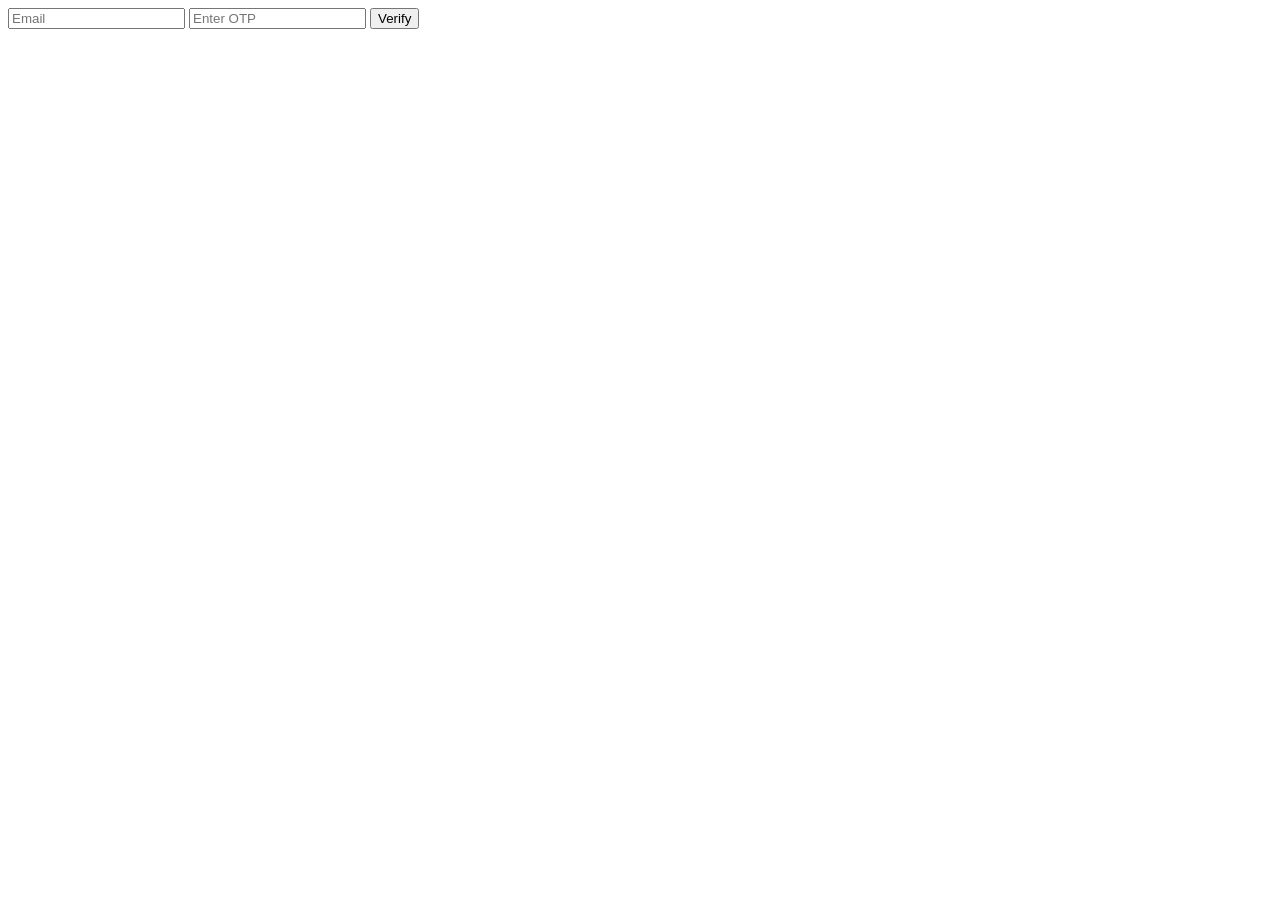
==== verify.html @ d2b73692 "new" ====
<!DOCTYPE html>
<html lang="en">
<head>
    <meta charset="UTF-8">
    <meta name="viewport" content="width=device-width, initial-scale=1.0">
    <title>Verify OTP</title>
</head>
<body>
    <form id="verification-form">
        <input type="email" name="email" placeholder="Email" required>
        <input type="text" name="otp" placeholder="Enter OTP" required>
        <button type="submit">Verify</button>
    </form>    
</body>
</html>
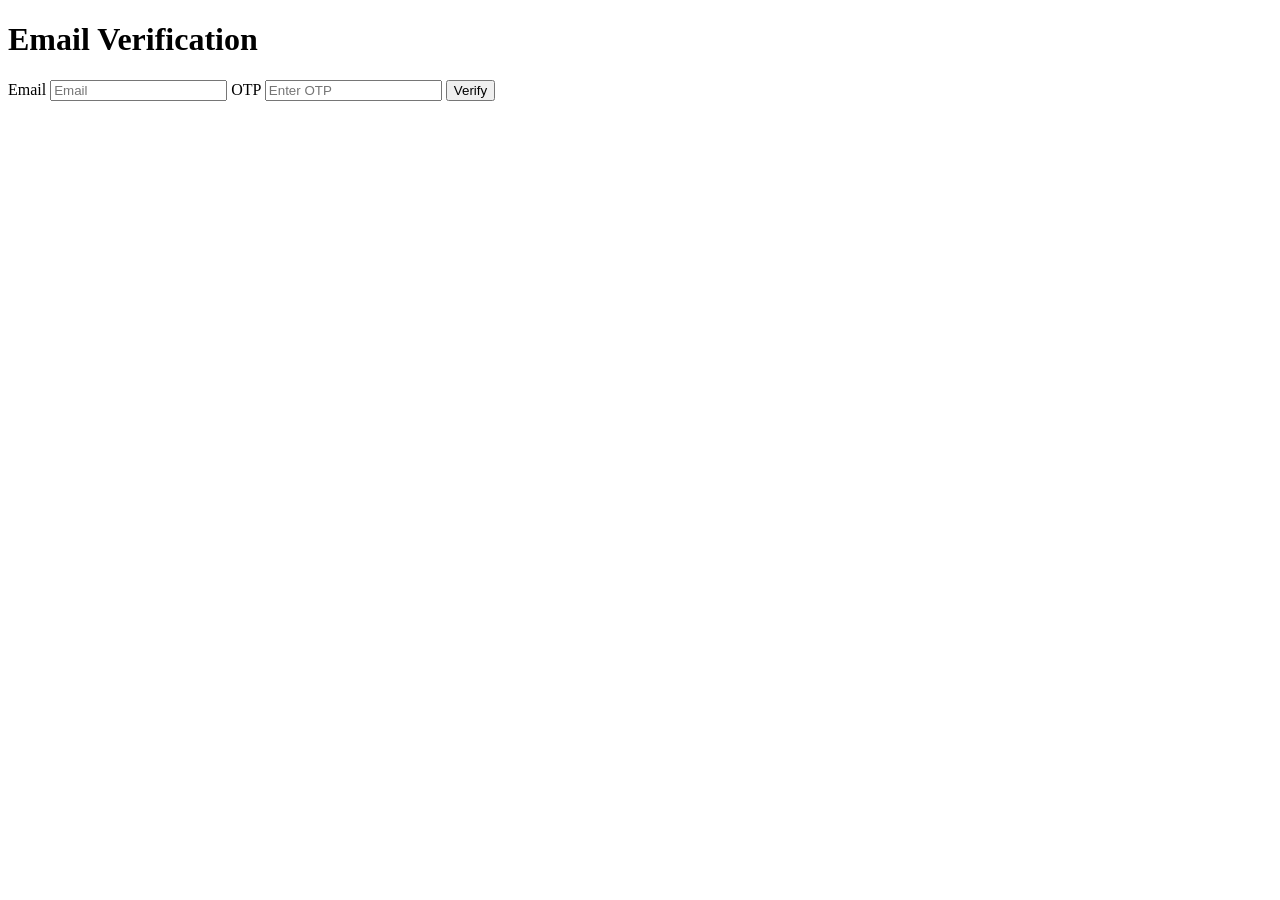
==== commit 34cc3bb3: "added new files and worked on the connection" ====
--- a/verify.html
+++ b/verify.html
@@ -6,10 +6,14 @@
     <title>Verify OTP</title>
 </head>
 <body>
-    <form id="verification-form">
+    <h1>Email Verification</h1>
+    <form id="verification-form" method="post" action="processor.php">
+        <input type="hidden" name="action" value="verify">
+        <label for="email">Email</label>
         <input type="email" name="email" placeholder="Email" required>
+        <label for="otp">OTP</label>
         <input type="text" name="otp" placeholder="Enter OTP" required>
         <button type="submit">Verify</button>
-    </form>    
+    </form>
 </body>
-</html>+</html>
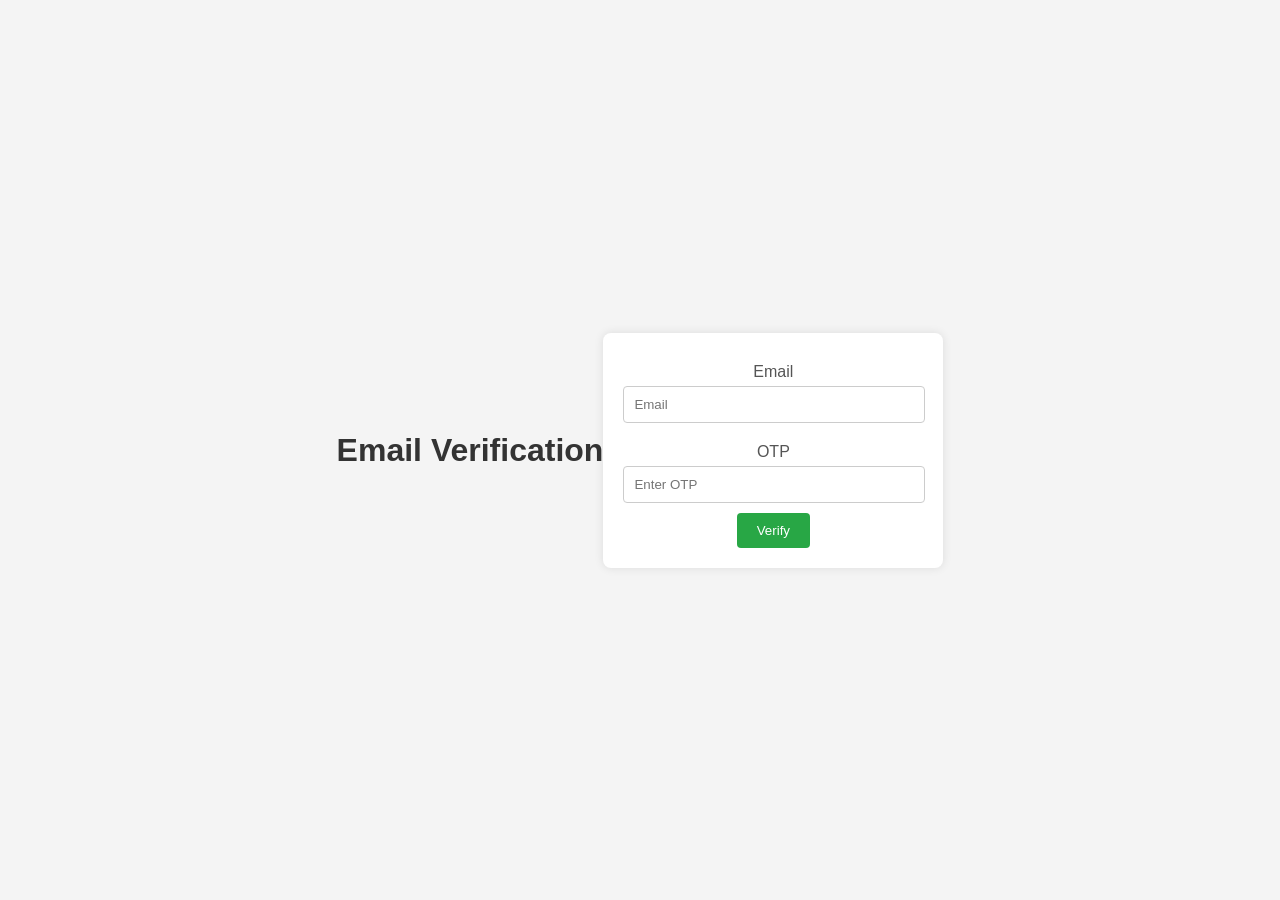
==== commit 69566f54: "added style to verify.html" ====
--- a/verify.html
+++ b/verify.html
@@ -4,6 +4,52 @@
     <meta charset="UTF-8">
     <meta name="viewport" content="width=device-width, initial-scale=1.0">
     <title>Verify OTP</title>
+    <style>
+        body {
+            font-family: Arial, sans-serif;
+            background-color: #f4f4f4;
+            display: flex;
+            justify-content: center;
+            align-items: center;
+            height: 100vh;
+            margin: 0;
+        }
+        h1 {
+            color: #333;
+        }
+        form {
+            background: #fff;
+            padding: 20px;
+            border-radius: 8px;
+            box-shadow: 0 0 10px rgba(0, 0, 0, 0.1);
+            width: 300px;
+            text-align: center;
+        }
+        label {
+            display: block;
+            margin: 10px 0 5px;
+            color: #555;
+        }
+        input[type="email"],
+        input[type="text"] {
+            width: calc(100% - 20px);
+            padding: 10px;
+            margin-bottom: 10px;
+            border: 1px solid #ccc;
+            border-radius: 4px;
+        }
+        button {
+            background-color: #28a745;
+            color: white;
+            padding: 10px 20px;
+            border: none;
+            border-radius: 4px;
+            cursor: pointer;
+        }
+        button:hover {
+            background-color: #218838;
+        }
+    </style>
 </head>
 <body>
     <h1>Email Verification</h1>
